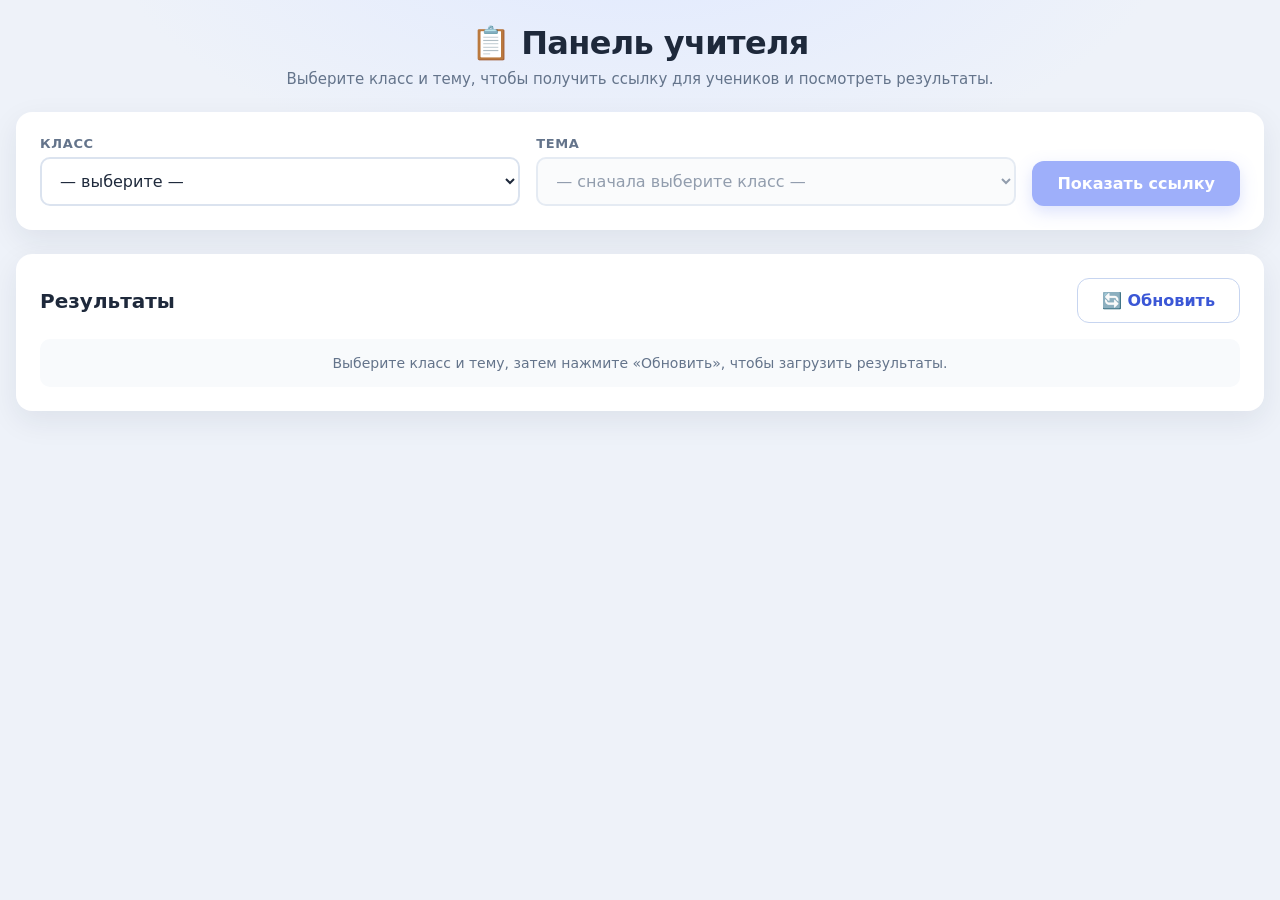
==== index.html @ ae23d264 "Add files via upload" ====
<!DOCTYPE html>
<html lang="ru">
<head>
<meta charset="UTF-8">
<meta name="viewport" content="width=device-width, initial-scale=1.0">
<title>Панель учителя · Самостоятельные работы</title>
<link rel="stylesheet" href="teacher.css">
</head>
<body>
<div class="app">

  <header class="app-header">
    <h1>📋 Панель учителя</h1>
    <p class="app-subtitle">Выберите класс и тему, чтобы получить ссылку для учеников и посмотреть результаты.</p>
  </header>

  <main>

    <!-- БЛОК УПРАВЛЕНИЯ -->
    <section class="card controls-card">
      <div class="controls-row">
        <label class="field">
          <span>Класс</span>
          <select id="gradeSelect">
            <option value="">— выберите —</option>
            <option value="7">7 класс</option>
            <option value="8">8 класс</option>
            <option value="9">9 класс</option>
          </select>
        </label>

        <label class="field">
          <span>Тема</span>
          <select id="topicSelect" disabled>
            <option value="">— сначала выберите класс —</option>
          </select>
        </label>

        <div class="field field-btn">
          <span>&nbsp;</span>
          <button type="button" class="btn btn-primary" id="showLinkBtn" disabled>
            Показать ссылку
          </button>
        </div>
      </div>

      <!-- Блок со ссылкой -->
      <div class="link-box" id="linkBox" hidden>
        <p class="link-label">Ссылка для учеников:</p>
        <div class="link-row">
          <input type="text" id="studentLink" readonly>
          <button type="button" class="btn btn-outline" id="copyLinkBtn">Скопировать</button>
        </div>
        <p class="link-hint">Раздайте эту ссылку ученикам. Они откроют её на компьютере и выполнят работу.</p>
      </div>
    </section>

    <!-- БЛОК РЕЗУЛЬТАТОВ -->
    <section class="card results-card">
      <div class="results-header">
        <h2>Результаты</h2>
        <button type="button" class="btn btn-outline" id="refreshBtn">
          🔄 Обновить
        </button>
      </div>

      <div class="results-status" id="resultsStatus">
        Выберите тему и нажмите «Обновить», чтобы загрузить данные.
      </div>

      <div class="table-wrap" id="tableWrap" hidden>
        <table class="results-table" id="resultsTable">
          <thead>
            <tr>
              <th>Дата</th>
              <th>Фамилия</th>
              <th>Имя</th>
              <th>Класс</th>
              <th>Буква</th>
              <th>З1</th><th>З2</th><th>З3</th><th>З4</th><th>З5</th><th>З6</th>
              <th>З7</th><th>З8</th><th>З9</th><th>З10</th><th>З11</th><th>З12</th>
              <th>Итого</th>
              <th>Оценка</th>
            </tr>
          </thead>
          <tbody id="resultsBody"></tbody>
        </table>
      </div>
    </section>

  </main>
</div>
<script src="teacher.js"></script>
</body>
</html>
---- teacher.css ----
* { box-sizing: border-box; }

:root {
  --bg: #eef2f9;
  --card-bg: #ffffff;
  --text: #1e293b;
  --muted: #64748b;
  --accent: #4f6ef7;
  --accent-dark: #3b57d6;
  --green: #16a34a;
  --green-bg: #dcfce7;
  --red: #dc2626;
  --red-bg: #fee2e2;
  --amber: #b45309;
  --amber-bg: #fef3c7;
  --border: #dbe3ef;
  --radius: 16px;
  --shadow: 0 10px 30px rgba(30, 41, 59, .08);
}

[hidden] { display: none !important; }

body {
  margin: 0;
  font-family: 'Segoe UI', system-ui, -apple-system, 'Roboto', 'Helvetica Neue', sans-serif;
  background: radial-gradient(1200px 600px at 50% -10%, #e0e9ff 0%, var(--bg) 45%);
  color: var(--text);
  min-height: 100vh;
  padding: 24px 16px 60px;
}

.app { max-width: 1400px; margin: 0 auto; }

.app-header { text-align: center; margin-bottom: 24px; }

.app-header h1 {
  font-size: clamp(22px, 4vw, 32px);
  margin: 0 0 8px;
  letter-spacing: -.02em;
}
.app-subtitle { color: var(--muted); font-size: 15px; margin: 0; }

/* ---------- Карточки ---------- */
.card {
  background: var(--card-bg);
  border-radius: var(--radius);
  box-shadow: var(--shadow);
  padding: 24px;
  margin-bottom: 24px;
  animation: fadeIn .3s ease;
}

@keyframes fadeIn {
  from { opacity: 0; transform: translateY(8px); }
  to   { opacity: 1; transform: translateY(0); }
}

/* ---------- Управление ---------- */
.controls-row {
  display: flex;
  flex-wrap: wrap;
  gap: 16px;
  align-items: flex-end;
}

.field {
  display: flex;
  flex-direction: column;
  gap: 6px;
  min-width: 180px;
  flex: 1 1 180px;
}

.field > span {
  font-size: 13px;
  color: var(--muted);
  font-weight: 600;
  text-transform: uppercase;
  letter-spacing: .05em;
}

.field select,
.field input {
  font-family: inherit;
  font-size: 16px;
  padding: 12px 14px;
  border-radius: 10px;
  border: 2px solid var(--border);
  background: #fff;
  color: var(--text);
  outline: none;
  transition: border-color .15s, box-shadow .15s;
}
.field select:focus,
.field input:focus {
  border-color: var(--accent);
  box-shadow: 0 0 0 3px rgba(79, 110, 247, .18);
}
.field select:disabled,
.field input:disabled {
  background: #f8fafc;
  color: var(--muted);
  cursor: not-allowed;
}

.field-btn { flex: 0 0 auto; min-width: auto; }

/* ---------- Кнопки ---------- */
.btn {
  font-family: inherit;
  font-size: 16px;
  font-weight: 600;
  padding: 12px 24px;
  border-radius: 12px;
  border: 1px solid transparent;
  cursor: pointer;
  transition: transform .12s ease, background .2s ease, box-shadow .2s ease;
  white-space: nowrap;
}
.btn:active { transform: translateY(1px); }
.btn:disabled { opacity: .55; cursor: not-allowed; transform: none; }

.btn-primary {
  background: var(--accent);
  color: #fff;
  box-shadow: 0 6px 16px rgba(79, 110, 247, .35);
}
.btn-primary:hover:not(:disabled) { background: var(--accent-dark); }

.btn-outline {
  background: #fff;
  color: var(--accent-dark);
  border-color: #c7d5f0;
}
.btn-outline:hover:not(:disabled) { background: #f5f8ff; }

/* ---------- Блок ссылки ---------- */
.link-box {
  margin-top: 20px;
  padding: 16px;
  background: #f5f8ff;
  border: 1px dashed #c7d5f0;
  border-radius: 12px;
}

.link-label {
  margin: 0 0 8px;
  font-size: 14px;
  color: var(--muted);
  font-weight: 600;
}

.link-row {
  display: flex;
  gap: 10px;
  flex-wrap: wrap;
}

.link-row input {
  flex: 1 1 400px;
  font-family: 'Consolas', 'Courier New', monospace;
  font-size: 14px;
  padding: 10px 14px;
  border-radius: 10px;
  border: 2px solid var(--border);
  background: #fff;
  color: var(--text);
  outline: none;
}
.link-row input:focus { border-color: var(--accent); }

.link-hint {
  margin: 8px 0 0;
  font-size: 13px;
  color: var(--muted);
}

/* ---------- Результаты ---------- */
.results-header {
  display: flex;
  justify-content: space-between;
  align-items: center;
  flex-wrap: wrap;
  gap: 12px;
  margin-bottom: 16px;
}
.results-header h2 { margin: 0; font-size: 20px; }

.results-status {
  padding: 16px;
  background: #f8fafc;
  border-radius: 10px;
  color: var(--muted);
  text-align: center;
  font-size: 14px;
}

.table-wrap {
  overflow-x: auto;
  border-radius: 10px;
  border: 1px solid var(--border);
}

.results-table {
  width: 100%;
  border-collapse: collapse;
  font-size: 13px;
  text-align: center;
  white-space: nowrap;
}

.results-table th {
  background: #f1f5fd;
  color: var(--muted);
  font-weight: 600;
  padding: 10px 8px;
  border-bottom: 2px solid var(--border);
  position: sticky;
  top: 0;
  z-index: 2;
}

.results-table td {
  padding: 8px 8px;
  border-bottom: 1px solid var(--border);
  color: #334155;
}

.results-table tbody tr:nth-child(even) { background: #f8fafc; }
.results-table tbody tr:hover { background: #eef3ff; }

.results-table .mark-5 { color: var(--green); font-weight: 700; }
.results-table .mark-4 { color: var(--accent-dark); font-weight: 700; }
.results-table .mark-3 { color: var(--amber); font-weight: 700; }
.results-table .mark-2 { color: var(--red); font-weight: 700; }

/* ---------- Мобильные ---------- */
@media (max-width: 600px) {
  .card { padding: 16px; }
  .controls-row { flex-direction: column; }
  .field { min-width: 100%; }
  .field-btn { width: 100%; }
  .field-btn .btn { width: 100%; }
  .link-row { flex-direction: column; }
  .link-row input { flex: 1 1 100%; }
  .results-table { font-size: 11px; }
  .results-table th, .results-table td { padding: 6px 4px; }
}
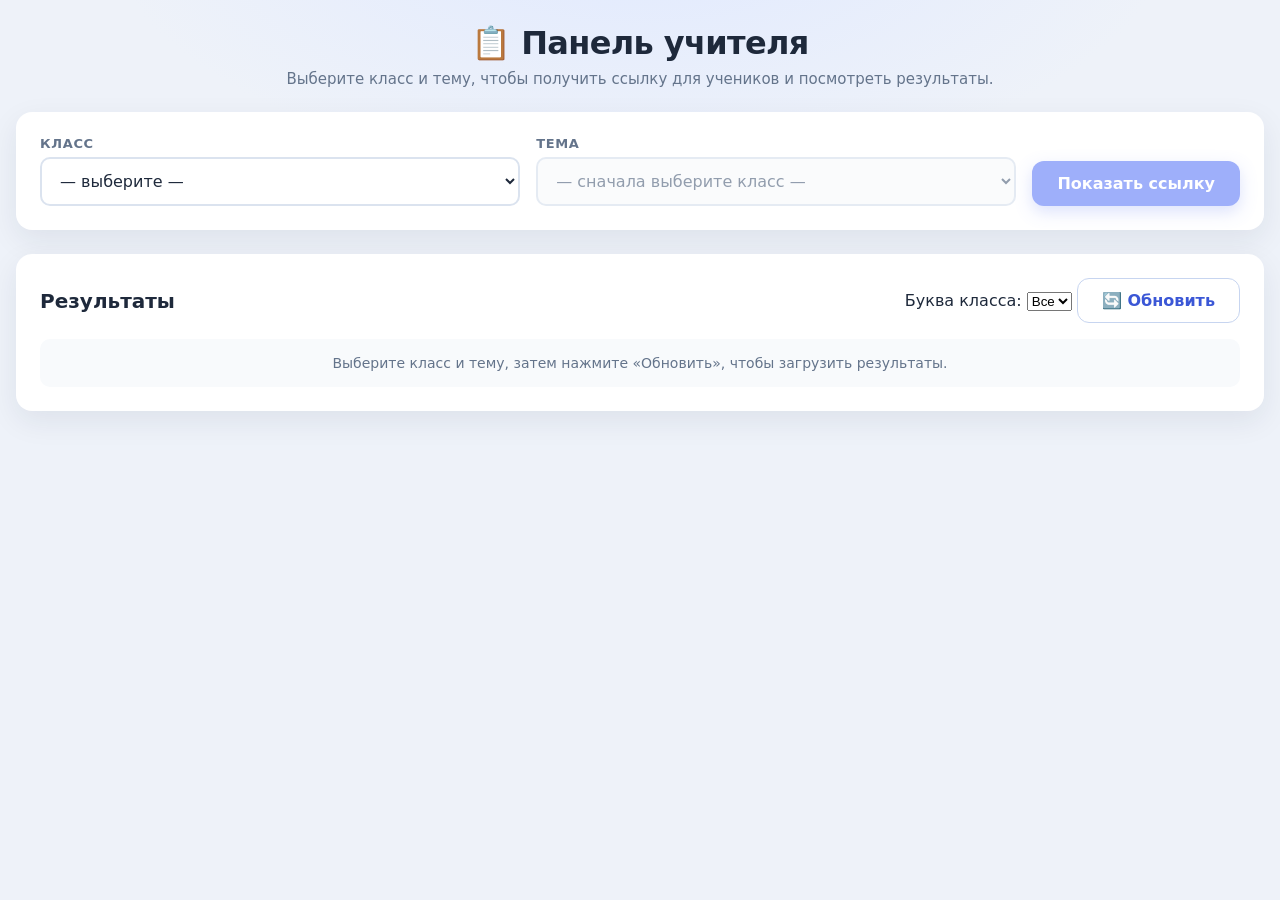
==== commit 5e804473: "Update index.html" ====
--- a/index.html
+++ b/index.html
@@ -59,9 +59,22 @@
     <section class="card results-card">
       <div class="results-header">
         <h2>Результаты</h2>
-        <button type="button" class="btn btn-outline" id="refreshBtn">
-          🔄 Обновить
-        </button>
+        <div class="results-controls">
+          <label class="field-inline">
+            <span>Буква класса:</span>
+            <select id="letterFilter">
+              <option value="">Все</option>
+              <option value="A">A</option>
+              <option value="B">B</option>
+              <option value="C">C</option>
+              <option value="D">D</option>
+              <option value="E">E</option>
+            </select>
+          </label>
+          <button type="button" class="btn btn-outline" id="refreshBtn">
+            🔄 Обновить
+          </button>
+        </div>
       </div>
 
       <div class="results-status" id="resultsStatus">
@@ -92,4 +105,4 @@
 </div>
 <script src="teacher.js"></script>
 </body>
-</html>+</html>
